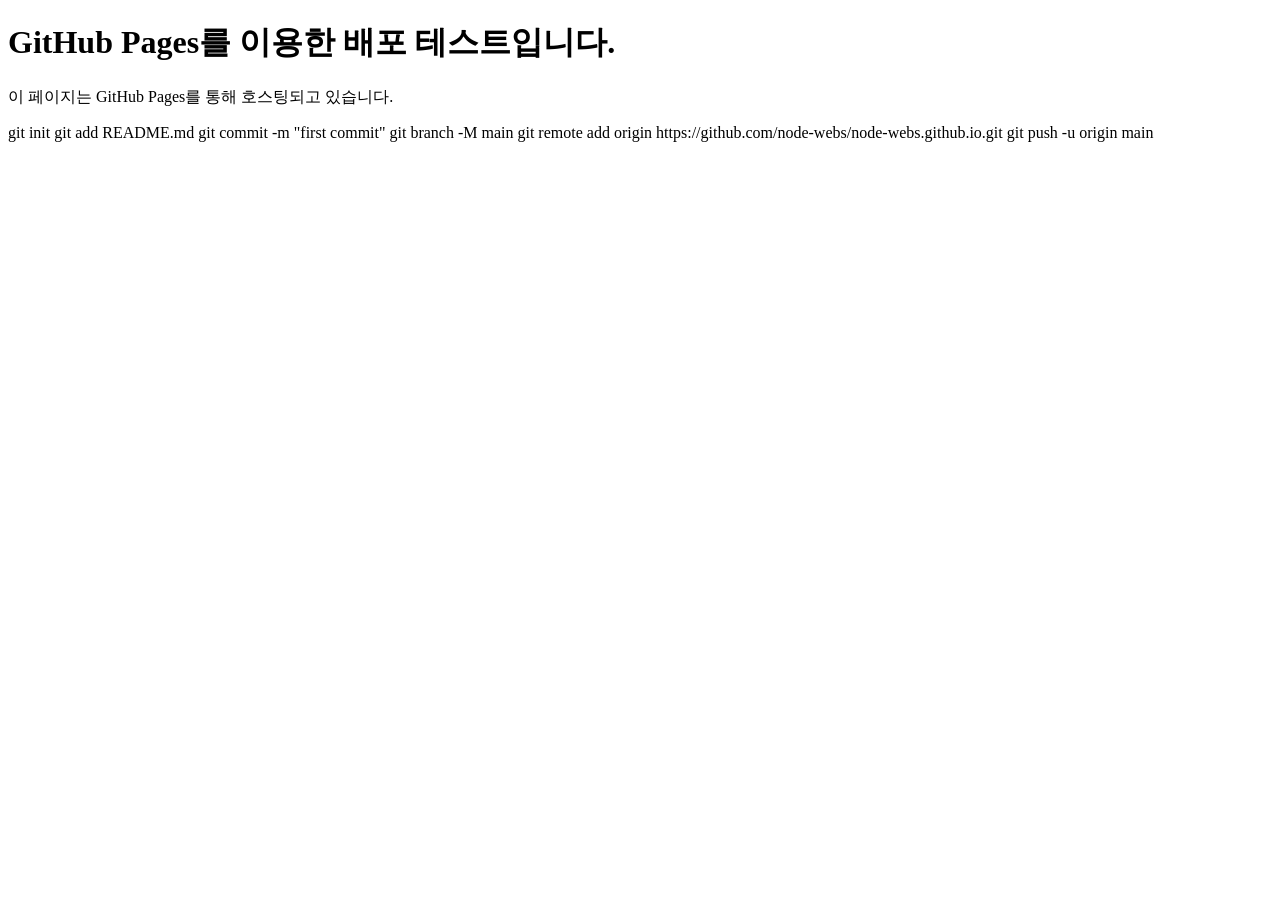
==== index.html @ cd78bb51 "commit" ====
<!DOCTYPE html>
<html lang="ko">
    <head>
        <meta charset="UTF-8" />
        <meta name="viewport" content="width=device-width, initial-scale=1.0" />
        <title>Document</title>
    </head>
    <body>
        <h1>GitHub Pages를 이용한 배포 테스트입니다.</h1>
        <p>이 페이지는 GitHub Pages를 통해 호스팅되고 있습니다.</p>

        <per>
            <span>git init</span>
            <span>git add README.md</span>
            <span>git commit -m "first commit"</span>
            <span>git branch -M main</span>
            <span
                >git remote add origin
                https://github.com/node-webs/node-webs.github.io.git</span
            >
            <span>git push -u origin main</span>
        </per>
    </body>
</html>
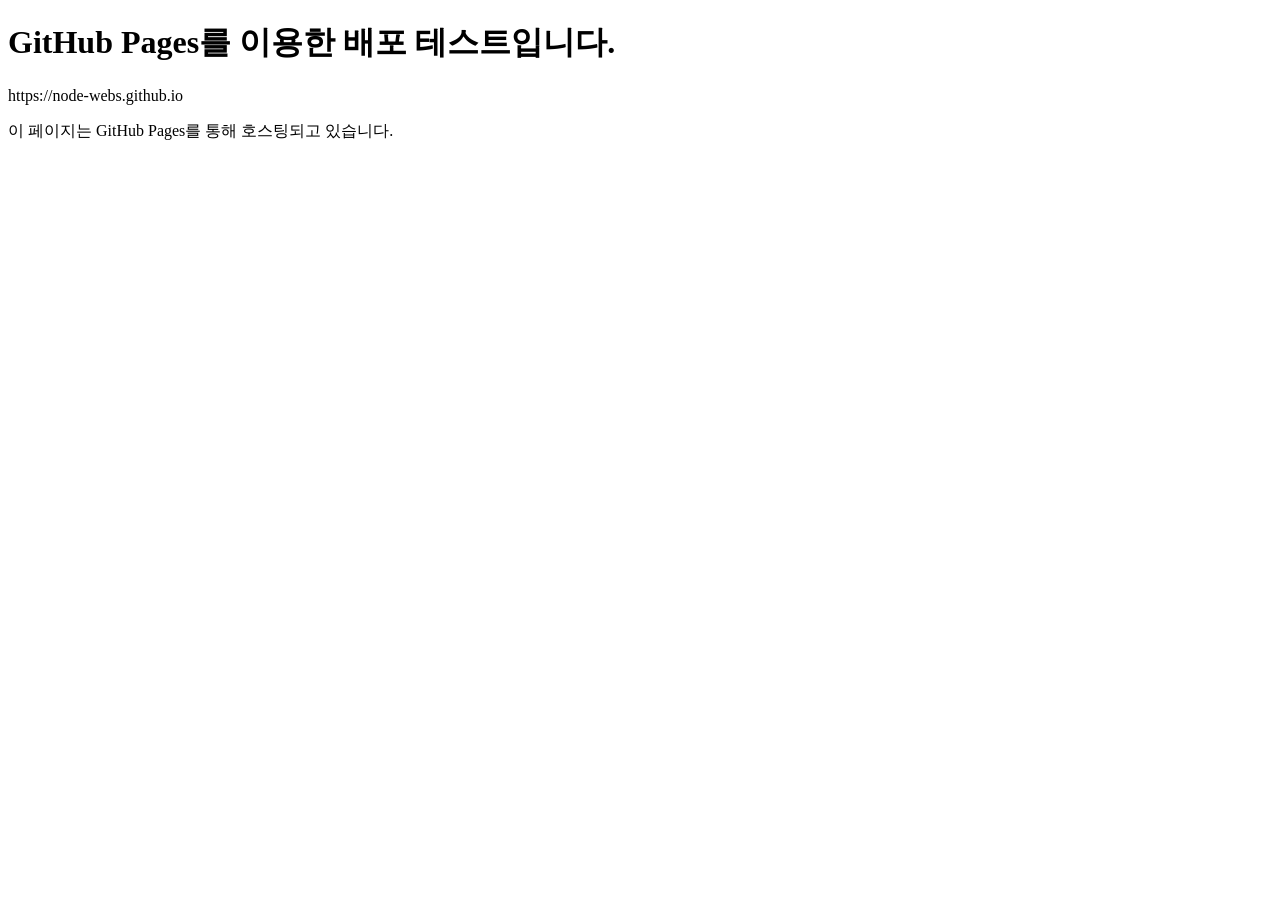
==== commit c13a82ec: "commit" ====
--- a/index.html
+++ b/index.html
@@ -7,18 +7,8 @@
     </head>
     <body>
         <h1>GitHub Pages를 이용한 배포 테스트입니다.</h1>
+
+        <p>https://node-webs.github.io</p>
         <p>이 페이지는 GitHub Pages를 통해 호스팅되고 있습니다.</p>
-
-        <per>
-            <span>git init</span>
-            <span>git add README.md</span>
-            <span>git commit -m "first commit"</span>
-            <span>git branch -M main</span>
-            <span
-                >git remote add origin
-                https://github.com/node-webs/node-webs.github.io.git</span
-            >
-            <span>git push -u origin main</span>
-        </per>
     </body>
 </html>
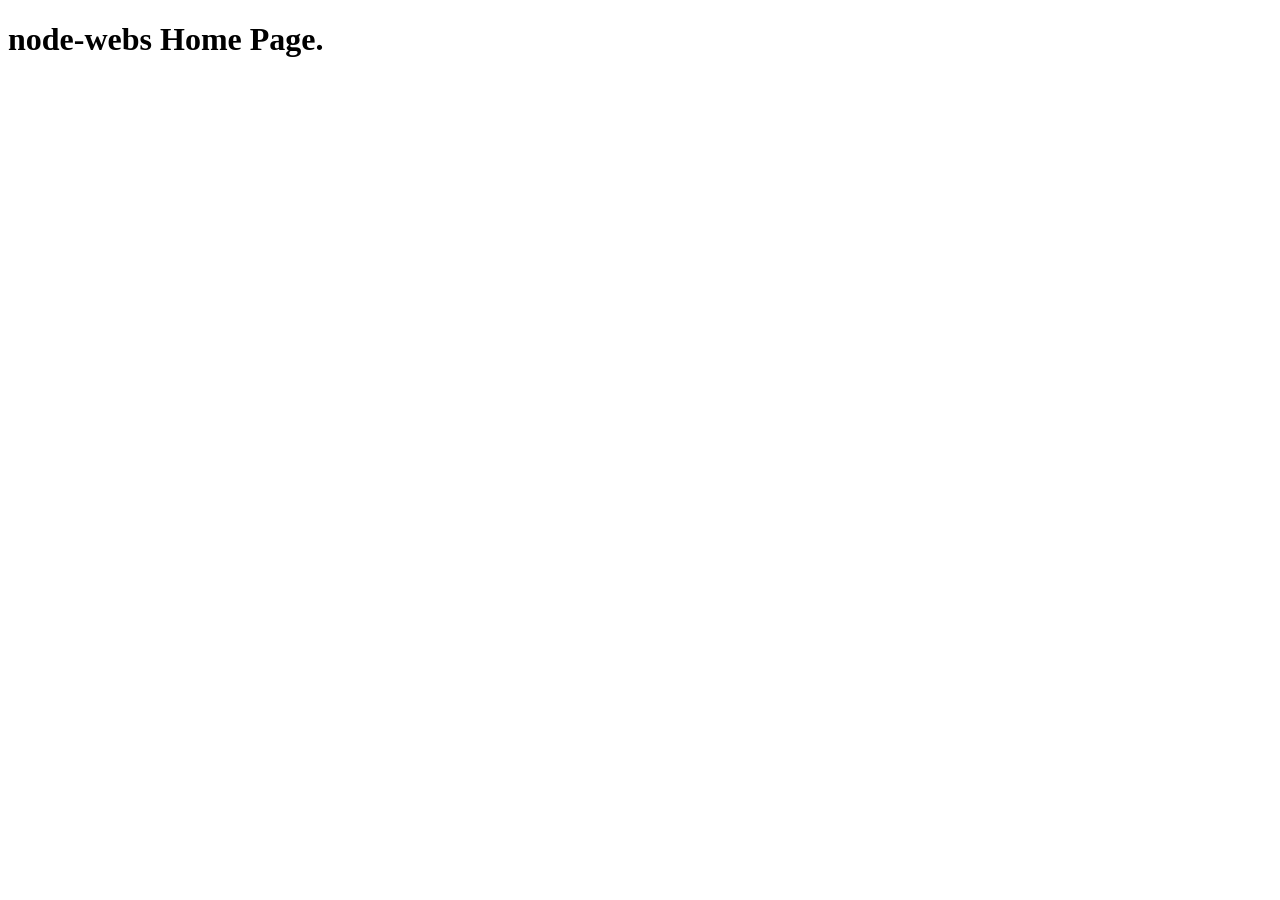
==== commit 6ddb2a59: "commit" ====
--- a/index.html
+++ b/index.html
@@ -1,14 +1,11 @@
 <!DOCTYPE html>
-<html lang="ko">
-    <head>
-        <meta charset="UTF-8" />
-        <meta name="viewport" content="width=device-width, initial-scale=1.0" />
-        <title>Document</title>
-    </head>
-    <body>
-        <h1>GitHub Pages를 이용한 배포 테스트입니다.</h1>
-
-        <p>https://node-webs.github.io</p>
-        <p>이 페이지는 GitHub Pages를 통해 호스팅되고 있습니다.</p>
-    </body>
-</html>
+<html lang="en">
+<head>
+    <meta charset="UTF-8">
+    <meta name="viewport" content="width=device-width, initial-scale=1.0">
+    <title>node-webs</title>
+</head>
+<body>
+    <h1>node-webs Home Page.</h1>
+</body>
+</html>
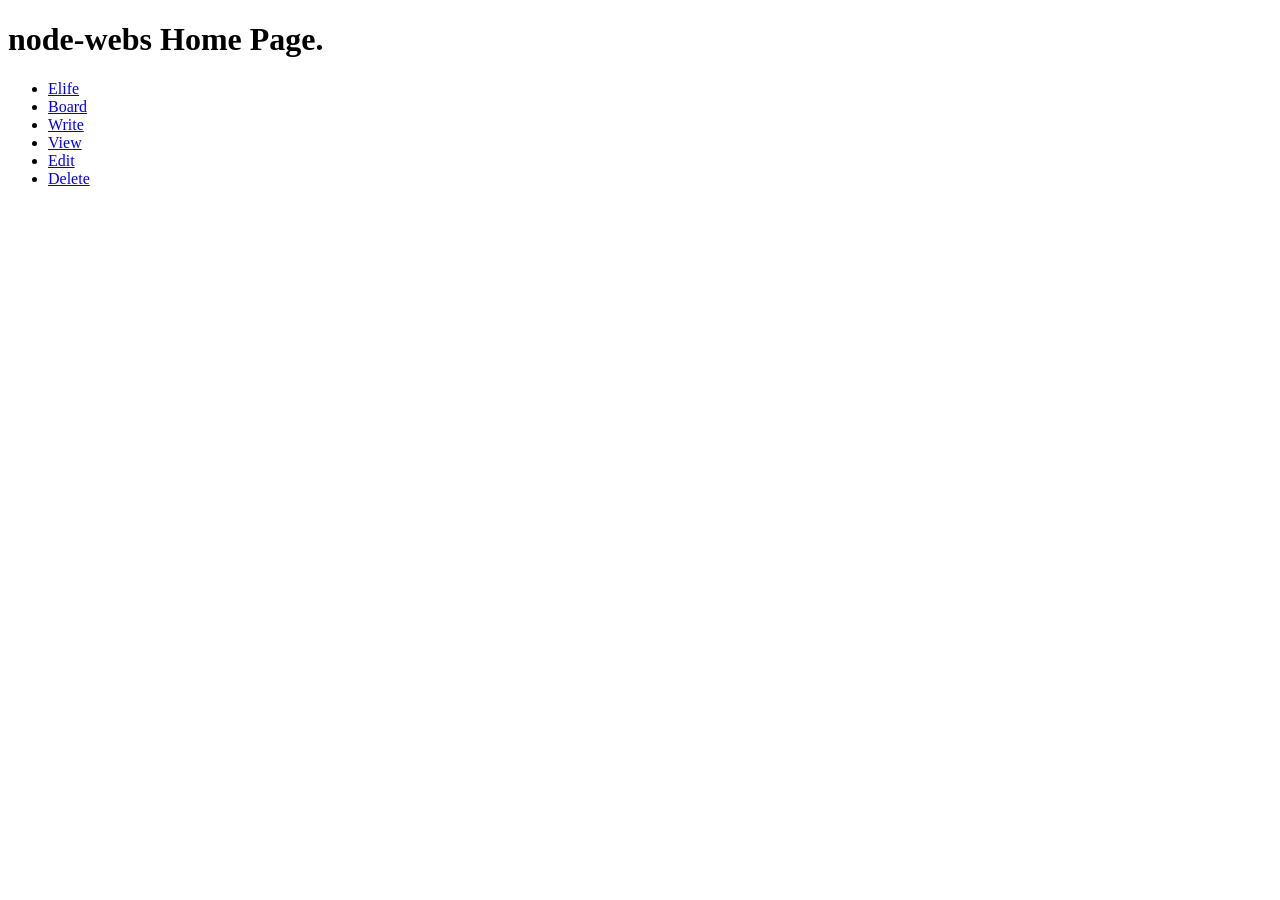
==== commit 87af9272: "commit" ====
--- a/index.html
+++ b/index.html
@@ -7,5 +7,18 @@
 </head>
 <body>
     <h1>node-webs Home Page.</h1>
+    <!-- node-webs.github.io -->
+    <!-- git push -u origin main -->
+    <!-- https://hosting.cafe24.com/?controller=new_product_page&page=language -->
+    <!-- node v14, mysql 5.x -->
+
+    <ul>
+        <li><a href="/elife">Elife</a></li>
+        <li><a href="/node-webs/board">Board</a></li>
+        <li><a href="/node-webs/board/write">Write</a></li>
+        <li><a href="/node-webs/board/view">View</a></li>
+        <li><a href="/node-webs/board/edit">Edit</a></li>
+        <li><a href="/node-webs/board/delete">Delete</a></li>
+    </ul>
 </body>
 </html>
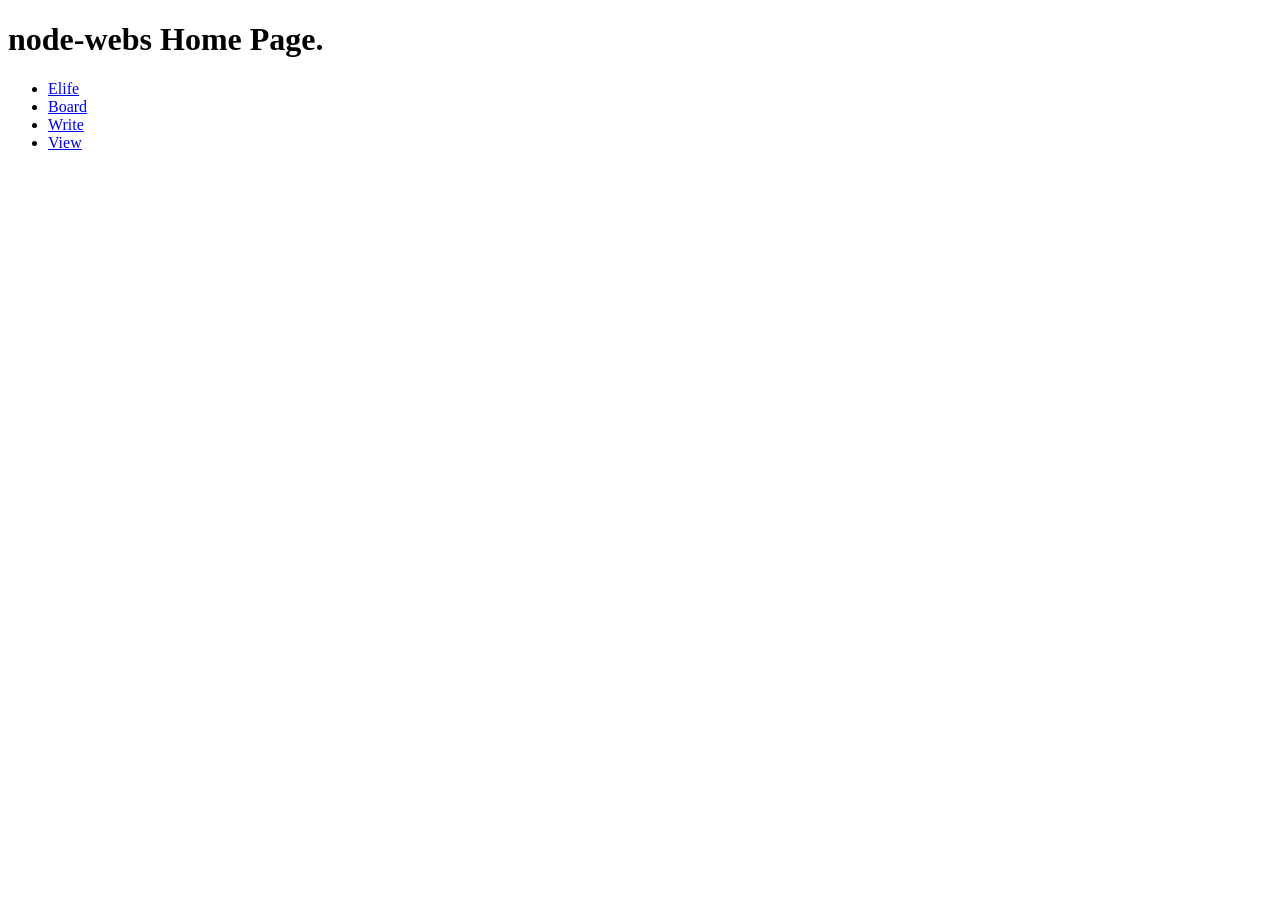
==== commit af97749c: "commit" ====
--- a/index.html
+++ b/index.html
@@ -17,8 +17,6 @@
         <li><a href="/node-webs/board">Board</a></li>
         <li><a href="/node-webs/board/write">Write</a></li>
         <li><a href="/node-webs/board/view">View</a></li>
-        <li><a href="/node-webs/board/edit">Edit</a></li>
-        <li><a href="/node-webs/board/delete">Delete</a></li>
     </ul>
 </body>
 </html>
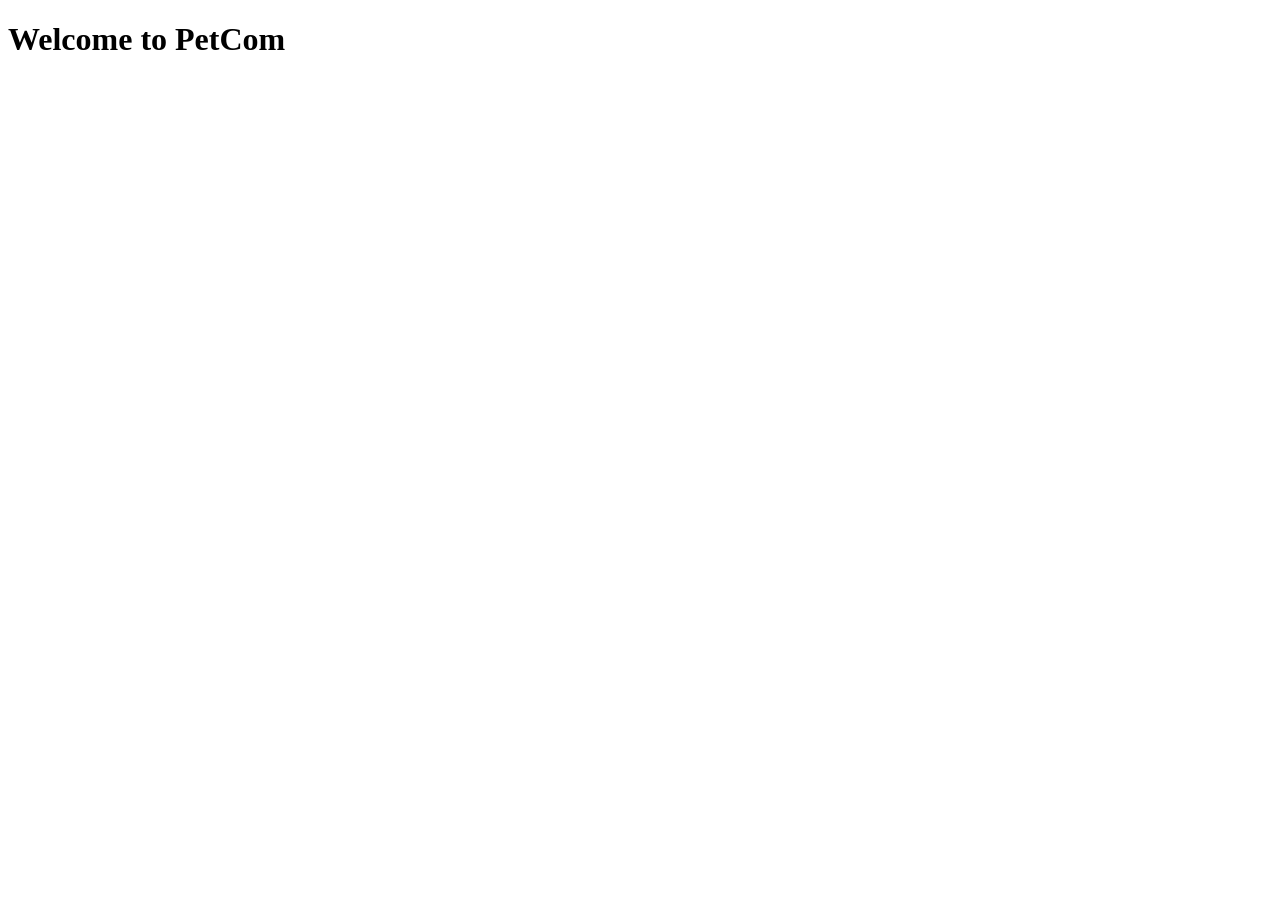
==== commit 4529a5c1: "commint" ====
--- a/index.html
+++ b/index.html
@@ -3,20 +3,9 @@
 <head>
     <meta charset="UTF-8">
     <meta name="viewport" content="width=device-width, initial-scale=1.0">
-    <title>node-webs</title>
+    <title>PetCom</title>
 </head>
 <body>
-    <h1>node-webs Home Page.</h1>
-    <!-- node-webs.github.io -->
-    <!-- git push -u origin main -->
-    <!-- https://hosting.cafe24.com/?controller=new_product_page&page=language -->
-    <!-- node v14, mysql 5.x -->
-
-    <ul>
-        <li><a href="/elife">Elife</a></li>
-        <li><a href="/node-webs/board">Board</a></li>
-        <li><a href="/node-webs/board/write">Write</a></li>
-        <li><a href="/node-webs/board/view">View</a></li>
-    </ul>
+    <h1>Welcome to PetCom</h1>
 </body>
 </html>
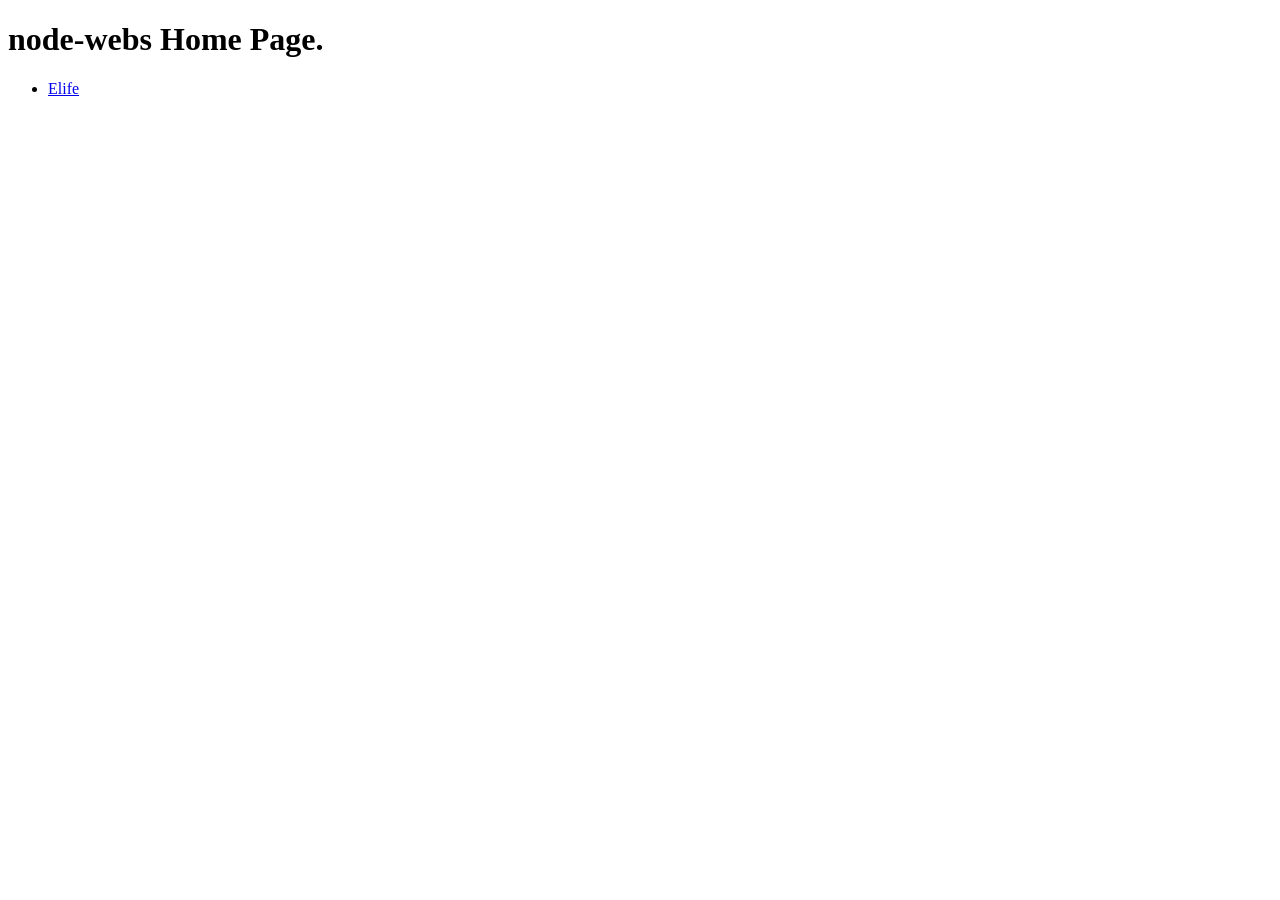
==== commit bf60a0fb: "commit" ====
--- a/index.html
+++ b/index.html
@@ -1,11 +1,24 @@
 <!DOCTYPE html>
-<html lang="en">
+<html lang="ko">
 <head>
     <meta charset="UTF-8">
     <meta name="viewport" content="width=device-width, initial-scale=1.0">
-    <title>PetCom</title>
+    <title>node-webs</title>
 </head>
 <body>
-    <h1>Welcome to PetCom</h1>
+    <h1>node-webs Home Page.</h1>
+    <!-- node-webs.github.io -->
+    <!-- git push -u origin main -->
+    <!-- https://hosting.cafe24.com/?controller=new_product_page&page=language -->
+    <!-- node v14, mysql 5.x -->
+
+    <ul>
+        <li><a href="/elife">Elife</a></li>
+        <!-- <li><a href="/node-webs/board">Board</a></li>
+        <li><a href="/node-webs/board/write">Write</a></li>
+        <li><a href="/node-webs/board/view">View</a></li> -->
+        <!-- // git worktree add -b petcom ../petcom
+        // git worktree add -b analyze ../analyze -->
+    </ul>
 </body>
 </html>
